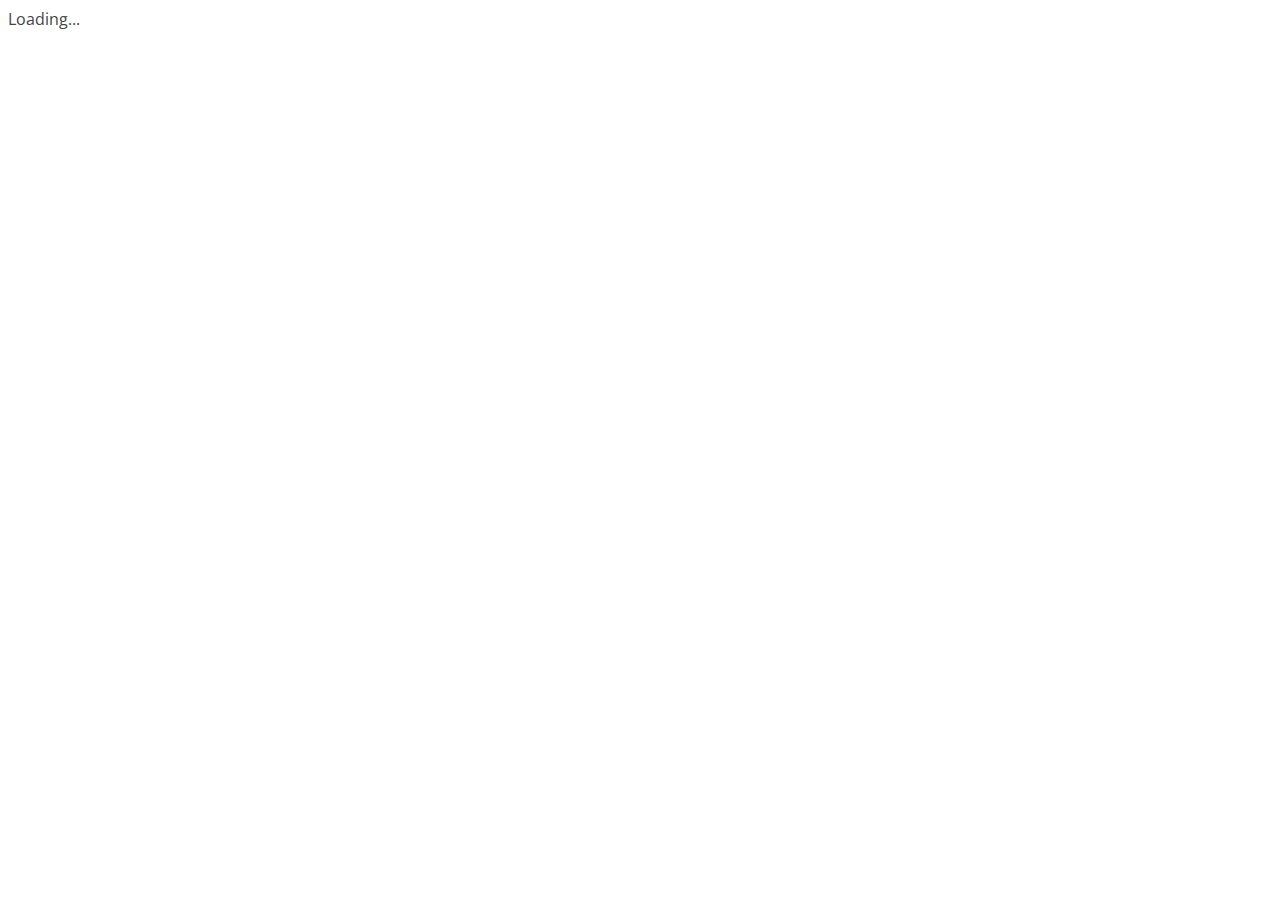
==== wwwroot/index.html @ 3094270d "tempdata and Aps script" ====
<!DOCTYPE html>
<html lang="en">

<head>
    <meta charset="utf-8" />
    <meta name="viewport" content="width=device-width, initial-scale=1.0, maximum-scale=1.0, user-scalable=no" />

    <title>Al-Khorazmiy Internation Special School</title>
    <base href="/" />

  <!-- Google Fonts -->
    <link href="https://fonts.googleapis.com/css?family=Open+Sans:300,300i,400,400i,600,600i,700,700i|Roboto:300,300i,400,400i,500,500i,600,600i,700,700i|Poppins:300,300i,400,400i,500,500i,600,600i,700,700i" rel="stylesheet">

    <link href="akiss.styles.css" rel="stylesheet" />

  <!-- Vendor CSS Files -->
    <link href="vendor/aos/aos.css" rel="stylesheet">
    <link href="vendor/bootstrap-icons/bootstrap-icons.css" rel="stylesheet">
    <link href="vendor/boxicons/css/boxicons.min.css" rel="stylesheet">
    <link href="vendor/glightbox/css/glightbox.min.css" rel="stylesheet">
    <link href="vendor/swiper/swiper-bundle.min.css" rel="stylesheet">
    <link href="vendor/bootstrap/css/bootstrap.min.css" rel="stylesheet">
    <link href="css/style.css" rel="stylesheet">   

</head>

<body>

  <div id="app">Loading...</div>

    <div id="blazor-error-ui">
        An unhandled error has occurred.
        <a href="" class="reload">Reload</a>
        <a class="dismiss">🗙</a>
    </div>
    
    <!-- Vendor JS Files -->
    <script src="vendor/purecounter/purecounter.js"></script>
    <script src="https://cdnjs.cloudflare.com/ajax/libs/jquery/3.6.0/jquery.min.js"></script>
    <script src="vendor/aos/aos.js"></script>
    <script src="vendor/bootstrap/js/bootstrap.bundle.min.js"></script>
    <script src="vendor/glightbox/js/glightbox.min.js"></script>
    <script src="vendor/isotope-layout/isotope.pkgd.min.js"></script>
    <script src="vendor/swiper/swiper-bundle.min.js"></script>
    <script src="vendor/waypoints/noframework.waypoints.js"></script>
    
    <script src="_framework/blazor.webassembly.js"></script>
    <script src="js/main.js"></script>
    <script src="js/Functions.js"></script>
    <script src="js/mobileview.js"></script>
</body>

</html>
---- wwwroot/css/style.css ----
.team {
  position: relative;
  margin-bottom: 20px;
}

.team .team-content {
  position: absolute;
  bottom: 25px;
  margin: 0 20px;
  left: 0;
  right: 0;
}

.team .team-content-inner {
  background-color: #ffffff;
  padding: 20px 20px;
  width: 100%;
  -webkit-box-shadow: 0px 0px 30px 0px rgba(0, 0, 0, 0.1);
  box-shadow: 0px 0px 30px 0px rgba(0, 0, 0, 0.1);
  -webkit-transition: all 0.3s ease-in-out;
  transition: all 0.3s ease-in-out;
}

.team .team-content-inner .team-social {
  margin-left: auto;
}

.team .team-content-inner .team-social .nav .nav-link {
  padding-top: 0;
  padding-bottom: 0;
}

.team .team-content-inner .team-contact {
  opacity: 0;
  position: absolute;
  bottom: 0px;
  left: 20px;
  -webkit-transition: all 0.3s ease-in-out;
  transition: all 0.3s ease-in-out;
}

.team:hover .team-content-inner {
  background-color: rgb(50, 108, 226);
  color: #ffffff;
  padding: 20px 20px 90px;
}

.team:hover .team-content-inner .team-info .team-position {
  color: #ffffff;
}

.team:hover .team-content-inner .team-contact {
  opacity: 1;
  bottom: 20px;
}

.team:hover .team-content-inner .team-contact .nav .nav-link {
  color: #ffffff;
}

.team:hover .team-content-inner .team-contact .nav .nav-link:hover {
  color: #000000;
}

.team:hover .team-content-inner .team-social .nav .nav-link {
  color: #ffffff;
}

.team:hover .team-content-inner .team-social .nav .nav-link:hover {
  color: #000000;
}

.team:hover .team-info .avatar-name {
  color: #ffffff;
}

.team-content-inner .team-info .avatar-name {
  margin-bottom: 0;
  font-weight: 600;
}

.team-content-inner .team-info .team-position {
  color: rgb(50, 180, 226);
}

.team-02 {
  display: -webkit-box;
  display: -ms-flexbox;
  display: flex;
  -webkit-box-align: center;
  -ms-flex-align: center;
  align-items: center;
}

.team-02 .team-avatar {
  -webkit-box-flex: 0;
  -ms-flex: 0 50%;
  flex: 0 50%;
}

.team-02 .team-content {
  -webkit-box-flex: 0;
  -ms-flex: 0 50%;
  flex: 0 50%;
}

.team-02 .team-content-inner {
  padding: 0px;
}

.team-02 .team-content-inner .team-contact {
  margin-top: 20px;
}

.team-02 .team-content-inner .team-contact .nav .nav-link {
  color: #2d3037;
  padding: 5px;
}

.team-02 .team-content-inner .team-contact .nav .nav-link:hover {
  color: #009b72;
}

.team-02 .team-content-inner .team-desc {
  color: #2d3037;
}

.social a.text-muted:hover {
  color: #009b72 !important;
}

@media (max-width: 575.98px) {
  .team .team-content {
    margin: 0 15px;
  }
}
.nav {
  display: -webkit-box;
  display: -ms-flexbox;
  display: flex;
  -ms-flex-wrap: wrap;
  flex-wrap: wrap;
  padding-left: 0;
  margin-bottom: 0;
  list-style: none;
}

#blazor-error-ui {
  background: lightyellow;
  bottom: 0;
  box-shadow: 0 -1px 2px rgba(0, 0, 0, 0.2);
  display: none;
  left: 0;
  padding: 0.6rem 1.25rem 0.7rem 1.25rem;
  position: fixed;
  width: 100%;
  z-index: 1000;
}

#blazor-error-ui .dismiss {
  cursor: pointer;
  position: absolute;
  right: 0.75rem;
  top: 0.5rem;
}

.blazor-error-boundary {
  background: url([data-uri])
      no-repeat 1rem/1.8rem,
    #b32121;
  padding: 1rem 1rem 1rem 3.7rem;
  color: white;
}

.blazor-error-boundary::after {
  content: "An error has occurred.";
}

body {
  font-family: "Open Sans", sans-serif;
  color: #444444;
}

a {
  color: #106eea;
  text-decoration: none;
}

a:hover {
  color: #3b8af2;
  text-decoration: none;
}

h1,
h2,
h3,
h4,
h5,
h6 {
  font-family: "Roboto", sans-serif;
}

/*--------------------------------------------------------------
# Preloader
--------------------------------------------------------------*/
#preloader {
  position: fixed;
  top: 0;
  left: 0;
  right: 0;
  bottom: 0;
  z-index: 9999;
  overflow: hidden;
  background: #fff;
}

#preloader:before {
  content: "";
  position: fixed;
  top: calc(50% - 30px);
  left: calc(50% - 30px);
  border: 6px solid #106eea;
  border-top-color: #e2eefd;
  border-radius: 50%;
  width: 60px;
  height: 60px;
  -webkit-animation: animate-preloader 1s linear infinite;
  animation: animate-preloader 1s linear infinite;
}

@-webkit-keyframes animate-preloader {
  0% {
    transform: rotate(0deg);
  }
  100% {
    transform: rotate(360deg);
  }
}

@keyframes animate-preloader {
  0% {
    transform: rotate(0deg);
  }
  100% {
    transform: rotate(360deg);
  }
}
/*--------------------------------------------------------------
# Back to top button
--------------------------------------------------------------*/
.back-to-top {
  position: fixed;
  visibility: hidden;
  opacity: 0;
  right: 15px;
  bottom: 15px;
  z-index: 996;
  background: #106eea;
  width: 40px;
  height: 40px;
  border-radius: 4px;
  transition: all 0.4s;
}
.back-to-top i {
  font-size: 28px;
  color: #fff;
  line-height: 0;
}
.back-to-top:hover {
  background: #3284f1;
  color: #fff;
}
.back-to-top.active {
  visibility: visible;
  opacity: 1;
}

/*--------------------------------------------------------------
# Disable aos animation delay on mobile devices
--------------------------------------------------------------*/
@media screen and (max-width: 768px) {
  [data-aos-delay] {
    transition-delay: 0 !important;
  }
}
/*--------------------------------------------------------------
# Top Bar
--------------------------------------------------------------*/
#topbar {
  background: #106eea;
  height: 40px;
  font-size: 14px;
  transition: all 0.5s;
  color: #fff;
  padding: 0;
}
#topbar .contact-info i {
  font-style: normal;
  color: #fff;
}
#topbar .contact-info i a,
#topbar .contact-info i span {
  padding-left: 5px;
  color: #fff;
}
#topbar .contact-info i a {
  line-height: 0;
  transition: 0.3s;
  transition: 0.3s;
}
#topbar .contact-info i a:hover {
  color: #fff;
  text-decoration: underline;
}
#topbar .social-links a {
  color: rgba(255, 255, 255, 0.7);
  line-height: 0;
  transition: 0.3s;
  margin-left: 20px;
}
#topbar .social-links a:hover {
  color: white;
}

/*--------------------------------------------------------------
# Header
--------------------------------------------------------------*/
#header {
  background: #fff;
  transition: all 0.5s;
  z-index: 997;
  height: 86px;
  box-shadow: 0px 2px 15px rgba(0, 0, 0, 0.1);
}
#header.fixed-top {
  height: 70px;
}
#header .logo {
  font-size: 30px;
  margin: 0;
  padding: 0;
  line-height: 1;
  font-weight: 600;
  letter-spacing: 0.8px;
  font-family: "Poppins", sans-serif;
}
#header .logo a {
  color: #222222;
}
#header .logo a span {
  color: #106eea;
}
#header .logo img {
  max-height: 40px;
}

.scrolled-offset {
  margin-top: 70px;
}

/*--------------------------------------------------------------
# Navigation Menu
--------------------------------------------------------------*/
/**
* Desktop Navigation 
*/
.navbar {
  padding: 0;
}
.navbar ul {
  margin: 0;
  padding: 0;
  display: flex;
  list-style: none;
  align-items: center;
}
.navbar li {
  position: relative;
}
.navbar > ul > li {
  white-space: nowrap;
  padding: 10px 0 10px 28px;
}
.navbar a,
.navbar a:focus {
  display: flex;
  align-items: center;
  justify-content: space-between;
  padding: 0 3px;
  font-size: 15px;
  font-weight: 600;
  color: #222222;
  white-space: nowrap;
  transition: 0.3s;
  position: relative;
}
.navbar a i,
.navbar a:focus i {
  font-size: 12px;
  line-height: 0;
  margin-left: 5px;
}
.navbar > ul > li > a:before {
  content: "";
  position: absolute;
  width: 100%;
  height: 2px;
  bottom: -6px;
  left: 0;
  background-color: #106eea;
  visibility: hidden;
  width: 0px;
  transition: all 0.3s ease-in-out 0s;
}
.navbar a:hover:before,
.navbar li:hover > a:before,
.navbar .active:before {
  visibility: visible;
  width: 100%;
}
.navbar a:hover,
.navbar .active,
.navbar .active:focus,
.navbar li:hover > a {
  color: #106eea;
}
.navbar .dropdown ul {
  display: block;
  position: absolute;
  left: 28px;
  top: calc(100% + 30px);
  margin: 0;
  padding: 10px 0;
  z-index: 99;
  opacity: 0;
  visibility: hidden;
  background: #fff;
  box-shadow: 0px 0px 30px rgba(127, 137, 161, 0.25);
  transition: 0.3s;
}
.navbar .dropdown ul li {
  min-width: 200px;
}
.navbar .dropdown ul a {
  padding: 10px 20px;
  font-weight: 400;
}
.navbar .dropdown ul a i {
  font-size: 12px;
}
.navbar .dropdown ul a:hover,
.navbar .dropdown ul .active:hover,
.navbar .dropdown ul li:hover > a {
  color: #106eea;
}
.navbar .dropdown:hover > ul {
  opacity: 1;
  top: 100%;
  visibility: visible;
}
.navbar .dropdown .dropdown ul {
  top: 0;
  left: calc(100% - 30px);
  visibility: hidden;
}
.navbar .dropdown .dropdown:hover > ul {
  opacity: 1;
  top: 0;
  left: 100%;
  visibility: visible;
}
@media (max-width: 1366px) {
  .navbar .dropdown .dropdown ul {
    left: -90%;
  }
  .navbar .dropdown .dropdown:hover > ul {
    left: -100%;
  }
}

/**
* Mobile Navigation 
*/
.mobile-nav-toggle {
  color: #222222;
  font-size: 28px;
  cursor: pointer;
  display: none;
  line-height: 0;
  transition: 0.5s;
}
.mobile-nav-toggle.bi-x {
  color: #fff;
}

@media (max-width: 991px) {
  .mobile-nav-toggle {
    display: block;
  }

  .navbar ul {
    display: none;
  }
}
.navbar-mobile {
  position: fixed;
  overflow: hidden;
  top: 0;
  right: 0;
  left: 0;
  bottom: 0;
  background: rgba(9, 9, 9, 0.9);
  transition: 0.3s;
  z-index: 999;
}
.navbar-mobile .mobile-nav-toggle {
  position: absolute;
  top: 15px;
  right: 15px;
}
.navbar-mobile ul {
  display: block;
  position: absolute;
  top: 55px;
  right: 15px;
  bottom: 15px;
  left: 15px;
  padding: 10px 0;
  background-color: #fff;
  overflow-y: auto;
  transition: 0.3s;
}
.navbar-mobile a,
.navbar-mobile a:focus {
  padding: 10px 20px;
  font-size: 15px;
  color: #222222;
}
.navbar-mobile > ul > li {
  padding: 0;
}
.navbar-mobile a:hover:before,
.navbar-mobile li:hover > a:before,
.navbar-mobile .active:before {
  visibility: hidden;
}
.navbar-mobile a:hover,
.navbar-mobile .active,
.navbar-mobile li:hover > a {
  color: #106eea;
}
.navbar-mobile .getstarted,
.navbar-mobile .getstarted:focus {
  margin: 15px;
}
.navbar-mobile .dropdown ul {
  position: static;
  display: none;
  margin: 10px 20px;
  padding: 10px 0;
  z-index: 99;
  opacity: 1;
  visibility: visible;
  background: #fff;
  box-shadow: 0px 0px 30px rgba(127, 137, 161, 0.25);
}
.navbar-mobile .dropdown ul li {
  min-width: 200px;
}
.navbar-mobile .dropdown ul a {
  padding: 10px 20px;
}
.navbar-mobile .dropdown ul a i {
  font-size: 12px;
}
.navbar-mobile .dropdown ul a:hover,
.navbar-mobile .dropdown ul .active:hover,
.navbar-mobile .dropdown ul li:hover > a {
  color: #106eea;
}
.navbar-mobile .dropdown > .dropdown-active {
  display: block;
}

/*--------------------------------------------------------------
# Hero Section
--------------------------------------------------------------*/
#hero {
  width: 100%;
  height: 75vh;
  background: url("hero-bg.jpg") top left;
  background-size: cover;
  position: relative;
}
#hero:before {
  content: "";
  background: rgba(255, 255, 255, 0.6);
  position: absolute;
  bottom: 0;
  top: 0;
  left: 0;
  right: 0;
}
#hero .container {
  position: relative;
}
#hero h1 {
  margin: 0;
  font-size: 48px;
  font-weight: 700;
  line-height: 56px;
  color: #222222;
  font-family: "Poppins", sans-serif;
}
#hero h1 span {
  color: #106eea;
}
#hero h2 {
  color: #555555;
  margin: 5px 0 30px 0;
  font-size: 24px;
  font-weight: 400;
}
#hero .btn-get-started {
  font-family: "Roboto", sans-serif;
  text-transform: uppercase;
  font-weight: 500;
  font-size: 14px;
  letter-spacing: 1px;
  display: inline-block;
  padding: 10px 28px;
  border-radius: 4px;
  transition: 0.5s;
  color: #fff;
  background: #106eea;
}
#hero .btn-get-started:hover {
  background: #247cf0;
}
#hero .btn-watch-video {
  font-size: 16px;
  transition: 0.5s;
  margin-left: 25px;
  color: #222222;
  font-weight: 600;
  display: flex;
  align-items: center;
}
#hero .btn-watch-video i {
  color: #106eea;
  font-size: 32px;
  transition: 0.3s;
  line-height: 0;
  margin-right: 8px;
}
#hero .btn-watch-video:hover {
  color: #106eea;
}
#hero .btn-watch-video:hover i {
  color: #3b8af2;
}
@media (min-width: 1024px) {
  #hero {
    background-attachment: fixed;
  }
}
@media (max-width: 768px) {
  #hero {
    height: 100vh;
  }
  #hero h1 {
    font-size: 28px;
    line-height: 36px;
  }
  #hero h2 {
    font-size: 18px;
    line-height: 24px;
    margin-bottom: 30px;
  }
  #hero .btn-get-started,
  #hero .btn-watch-video {
    font-size: 13px;
  }
}
@media (max-height: 500px) {
  #hero {
    height: 120vh;
  }
}

/*--------------------------------------------------------------
# Sections General
--------------------------------------------------------------*/
section {
  padding: 60px 0;
  overflow: hidden;
}

.section-bg {
  background-color: #f6f9fe;
}

.section-title {
  text-align: center;
  padding-bottom: 30px;
}
.section-title h2 {
  font-size: 13px;
  letter-spacing: 1px;
  font-weight: 700;
  padding: 8px 20px;
  margin: 0;
  background: #e7f1fd;
  color: #106eea;
  display: inline-block;
  text-transform: uppercase;
  border-radius: 50px;
}
.section-title h3 {
  margin: 15px 0 0 0;
  font-size: 32px;
  font-weight: 700;
}
.section-title h3 span {
  color: #106eea;
}
.section-title p {
  margin: 15px auto 0 auto;
  font-weight: 600;
}
@media (min-width: 1024px) {
  .section-title p {
    width: 50%;
  }
}

/*--------------------------------------------------------------
# Breadcrumbs
--------------------------------------------------------------*/
.breadcrumbs {
  padding: 20px 0;
  background-color: #f1f6fe;
  min-height: 40px;
}
.breadcrumbs h2 {
  font-size: 24px;
  font-weight: 300;
  margin: 0;
}
@media (max-width: 992px) {
  .breadcrumbs h2 {
    margin: 0 0 10px 0;
  }
}
.breadcrumbs ol {
  display: flex;
  flex-wrap: wrap;
  list-style: none;
  padding: 0;
  margin: 0;
  font-size: 14px;
}
.breadcrumbs ol li + li {
  padding-left: 10px;
}
.breadcrumbs ol li + li::before {
  display: inline-block;
  padding-right: 10px;
  color: #6c757d;
  content: "/";
}
@media (max-width: 768px) {
  .breadcrumbs .d-flex {
    display: block !important;
  }
  .breadcrumbs ol {
    display: block;
  }
  .breadcrumbs ol li {
    display: inline-block;
  }
}

/*--------------------------------------------------------------
# Featured Services
--------------------------------------------------------------*/
.featured-services .icon-box {
  padding: 30px;
  position: relative;
  overflow: hidden;
  background: #fff;
  box-shadow: 0 0 29px 0 rgba(68, 88, 144, 0.12);
  transition: all 0.3s ease-in-out;
  border-radius: 8px;
  z-index: 1;
}
.featured-services .icon-box::before {
  content: "";
  position: absolute;
  background: #cbe0fb;
  right: 0;
  left: 0;
  bottom: 0;
  top: 100%;
  transition: all 0.3s;
  z-index: -1;
}
.featured-services .icon-box:hover::before {
  background: #106eea;
  top: 0;
  border-radius: 0px;
}
.featured-services .icon {
  margin-bottom: 15px;
}
.featured-services .icon i {
  font-size: 48px;
  line-height: 1;
  color: #106eea;
  transition: all 0.3s ease-in-out;
}
.featured-services .title {
  font-weight: 700;
  margin-bottom: 15px;
  font-size: 18px;
}
.featured-services .title a {
  color: #111;
}
.featured-services .description {
  font-size: 15px;
  line-height: 28px;
  margin-bottom: 0;
}
.featured-services .icon-box:hover .title a,
.featured-services .icon-box:hover .description {
  color: #fff;
}
.featured-services .icon-box:hover .icon i {
  color: #fff;
}

/*--------------------------------------------------------------
# About
--------------------------------------------------------------*/
.about .content h3 {
  font-weight: 600;
  font-size: 26px;
}
.about .content ul {
  list-style: none;
  padding: 0;
}
.about .content ul li {
  display: flex;
  align-items: flex-start;
  margin-bottom: 35px;
}
.about .content ul li:first-child {
  margin-top: 35px;
}
.about .content ul i {
  background: #fff;
  box-shadow: 0px 6px 15px rgba(16, 110, 234, 0.12);
  font-size: 24px;
  padding: 20px;
  margin-right: 15px;
  color: #106eea;
  border-radius: 50px;
}
.about .content ul h5 {
  font-size: 18px;
  color: #555555;
}
.about .content ul p {
  font-size: 15px;
}
.about .content p:last-child {
  margin-bottom: 0;
}

/*--------------------------------------------------------------
# Skills
--------------------------------------------------------------*/
.skills .progress {
  height: 60px;
  display: block;
  background: none;
  border-radius: 0;
}
.skills .progress .skill {
  padding: 0;
  margin: 0 0 6px 0;
  text-transform: uppercase;
  display: block;
  font-weight: 600;
  font-family: "Poppins", sans-serif;
  color: #222222;
}
.skills .progress .skill .val {
  float: right;
  font-style: normal;
}
.skills .progress-bar-wrap {
  background: #e2eefd;
  height: 10px;
}
.skills .progress-bar {
  width: 1px;
  height: 10px;
  transition: 0.9s;
  background-color: #106eea;
}

/*--------------------------------------------------------------
# Counts
--------------------------------------------------------------*/
.counts {
  padding: 70px 0 60px;
}
.counts .count-box {
  padding: 30px 30px 25px 30px;
  width: 100%;
  position: relative;
  text-align: center;
  background: #f1f6fe;
}
.counts .count-box i {
  position: absolute;
  top: -28px;
  left: 50%;
  transform: translateX(-50%);
  font-size: 24px;
  background: #106eea;
  color: #fff;
  width: 56px;
  height: 56px;
  line-height: 0;
  border-radius: 50px;
  border: 5px solid #fff;
  display: inline-flex;
  align-items: center;
  justify-content: center;
}
.counts .count-box span {
  font-size: 36px;
  display: block;
  font-weight: 600;
  color: #062b5b;
}
.counts .count-box p {
  padding: 0;
  margin: 0;
  font-family: "Roboto", sans-serif;
  font-size: 14px;
}

/*--------------------------------------------------------------
# Clients
--------------------------------------------------------------*/
.clients {
  padding: 15px 0;
  text-align: center;
}
.clients img {
  max-width: 45%;
  transition: all 0.4s ease-in-out;
  display: inline-block;
  padding: 15px 0;
}
.clients img:hover {
  transform: scale(1.15);
}
@media (max-width: 768px) {
  .clients img {
    max-width: 40%;
  }
}

/*--------------------------------------------------------------
# Services
--------------------------------------------------------------*/
.services .icon-box {
  text-align: center;
  border: 1px solid #e2eefd;
  padding: 80px 20px;
  transition: all ease-in-out 0.3s;
  background: #fff;
}
.services .icon-box .icon {
  margin: 0 auto;
  width: 64px;
  height: 64px;
  background: #f1f6fe;
  border-radius: 4px;
  border: 1px solid #deebfd;
  display: flex;
  align-items: center;
  justify-content: center;
  margin-bottom: 20px;
  transition: ease-in-out 0.3s;
}
.services .icon-box .icon i {
  color: #3b8af2;
  font-size: 28px;
  transition: ease-in-out 0.3s;
}
.services .icon-box h4 {
  font-weight: 700;
  margin-bottom: 15px;
  font-size: 24px;
}
.services .icon-box h4 a {
  color: #222222;
  transition: ease-in-out 0.3s;
}
.services .icon-box p {
  line-height: 24px;
  font-size: 14px;
  margin-bottom: 0;
}
.services .icon-box:hover {
  border-color: #fff;
  box-shadow: 0px 0 25px 0 rgba(16, 110, 234, 0.1);
}
.services .icon-box:hover h4 a,
.services .icon-box:hover .icon i {
  color: #106eea;
}
.services .icon-box:hover .icon {
  border-color: #106eea;
}

/*--------------------------------------------------------------
# Testimonials
--------------------------------------------------------------*/
.testimonials {
  padding: 80px 0;
  background: url("../img/testimonials-bg.jpg") no-repeat;
  background-position: center center;
  background-size: cover;
  position: relative;
}
.testimonials::before {
  content: "";
  position: absolute;
  left: 0;
  right: 0;
  top: 0;
  bottom: 0;
  background: rgba(0, 0, 0, 0.7);
}
.testimonials .section-header {
  margin-bottom: 40px;
}
.testimonials .testimonials-carousel,
.testimonials .testimonials-slider {
  overflow: hidden;
}
.testimonials .testimonial-item {
  text-align: center;
  color: #fff;
}
.testimonials .testimonial-item .testimonial-img {
  width: 100px;
  border-radius: 50%;
  border: 6px solid rgba(255, 255, 255, 0.15);
  margin: 0 auto;
}
.testimonials .testimonial-item h3 {
  font-size: 20px;
  font-weight: bold;
  margin: 10px 0 5px 0;
  color: #fff;
}
.testimonials .testimonial-item h4 {
  font-size: 14px;
  color: #ddd;
  margin: 0 0 15px 0;
}
.testimonials .testimonial-item .quote-icon-left,
.testimonials .testimonial-item .quote-icon-right {
  color: rgba(255, 255, 255, 0.4);
  font-size: 26px;
}
.testimonials .testimonial-item .quote-icon-left {
  display: inline-block;
  left: -5px;
  position: relative;
}
.testimonials .testimonial-item .quote-icon-right {
  display: inline-block;
  right: -5px;
  position: relative;
  top: 10px;
}
.testimonials .testimonial-item p {
  font-style: italic;
  margin: 0 auto 15px auto;
  color: #eee;
}
.testimonials .swiper-pagination {
  margin-top: 20px;
  position: relative;
}
.testimonials .swiper-pagination .swiper-pagination-bullet {
  width: 12px;
  height: 12px;
  background-color: rgba(255, 255, 255, 0.5);
  opacity: 1;
}
.testimonials .swiper-pagination .swiper-pagination-bullet-active {
  background-color: #106eea;
}
@media (min-width: 992px) {
  .testimonials .testimonial-item p {
    width: 80%;
  }
}

/*--------------------------------------------------------------
# Portfolio
--------------------------------------------------------------*/
.portfolio #portfolio-flters {
  padding: 0;
  margin: 0 auto 15px auto;
  list-style: none;
  text-align: center;
  border-radius: 50px;
  padding: 2px 15px;
}
.portfolio #portfolio-flters li {
  cursor: pointer;
  display: inline-block;
  padding: 10px 15px 8px 15px;
  font-size: 16px;
  font-weight: 600;
  line-height: 1;
  text-transform: uppercase;
  color: #444444;
  margin-bottom: 5px;
  transition: all 0.3s ease-in-out;
}
.portfolio #portfolio-flters li:hover,
.portfolio #portfolio-flters li.filter-active {
  color: #106eea;
}
.portfolio #portfolio-flters li:last-child {
  margin-right: 0;
}
.portfolio .portfolio-item {
  margin-bottom: 30px;
}
.portfolio .portfolio-item .portfolio-info {
  opacity: 0;
  position: absolute;
  left: 30px;
  right: 30px;
  bottom: 0;
  z-index: 3;
  transition: all ease-in-out 0.3s;
  background: rgba(255, 255, 255, 0.9);
  padding: 15px;
}
.portfolio .portfolio-item .portfolio-info h4 {
  font-size: 18px;
  color: #fff;
  font-weight: 600;
  color: #222222;
}
.portfolio .portfolio-item .portfolio-info p {
  color: #555555;
  font-size: 14px;
  margin-bottom: 0;
}
.portfolio .portfolio-item .portfolio-info .preview-link,
.portfolio .portfolio-item .portfolio-info .details-link {
  position: absolute;
  right: 40px;
  font-size: 24px;
  top: calc(50% - 18px);
  color: #3c3c3c;
}
.portfolio .portfolio-item .portfolio-info .preview-link:hover,
.portfolio .portfolio-item .portfolio-info .details-link:hover {
  color: #106eea;
}
.portfolio .portfolio-item .portfolio-info .details-link {
  right: 10px;
}
.portfolio .portfolio-item .portfolio-links {
  opacity: 0;
  left: 0;
  right: 0;
  text-align: center;
  z-index: 3;
  position: absolute;
  transition: all ease-in-out 0.3s;
}
.portfolio .portfolio-item .portfolio-links a {
  color: #fff;
  margin: 0 2px;
  font-size: 28px;
  display: inline-block;
  transition: 0.3s;
}
.portfolio .portfolio-item .portfolio-links a:hover {
  color: #6ba7f5;
}
.portfolio .portfolio-item:hover .portfolio-info {
  opacity: 1;
  bottom: 20px;
}

/*--------------------------------------------------------------
# Portfolio Details
--------------------------------------------------------------*/
.portfolio-details {
  padding-top: 40px;
}
.portfolio-details .portfolio-details-slider img {
  width: 100%;
}
.portfolio-details .portfolio-details-slider .swiper-pagination {
  margin-top: 20px;
  position: relative;
}
.portfolio-details
  .portfolio-details-slider
  .swiper-pagination
  .swiper-pagination-bullet {
  width: 12px;
  height: 12px;
  background-color: #fff;
  opacity: 1;
  border: 1px solid #106eea;
}
.portfolio-details
  .portfolio-details-slider
  .swiper-pagination
  .swiper-pagination-bullet-active {
  background-color: #106eea;
}
.portfolio-details .portfolio-info {
  padding: 30px;
  box-shadow: 0px 0 30px rgba(34, 34, 34, 0.08);
}
.portfolio-details .portfolio-info h3 {
  font-size: 22px;
  font-weight: 700;
  margin-bottom: 20px;
  padding-bottom: 20px;
  border-bottom: 1px solid #eee;
}
.portfolio-details .portfolio-info ul {
  list-style: none;
  padding: 0;
  font-size: 15px;
}
.portfolio-details .portfolio-info ul li + li {
  margin-top: 10px;
}
.portfolio-details .portfolio-description {
  padding-top: 30px;
}
.portfolio-details .portfolio-description h2 {
  font-size: 26px;
  font-weight: 700;
  margin-bottom: 20px;
}
.portfolio-details .portfolio-description p {
  padding: 0;
}

/*--------------------------------------------------------------
# Team
--------------------------------------------------------------*/
.team {
  padding: 60px 0;
}
.team .member {
  margin-bottom: 20px;
  overflow: hidden;
  border-radius: 4px;
  background: #fff;
  box-shadow: 0px 2px 15px rgba(16, 110, 234, 0.15);
}
.team .member .member-img {
  position: relative;
  overflow: hidden;
}
.team .member .social {
  position: absolute;
  left: 0;
  bottom: 30px;
  right: 0;
  opacity: 0;
  transition: ease-in-out 0.3s;
  text-align: center;
}
.team .member .social a {
  transition: color 0.3s;
  color: #222222;
  margin: 0 3px;
  padding-top: 7px;
  border-radius: 4px;
  width: 36px;
  height: 36px;
  background: rgba(16, 110, 234, 0.8);
  display: inline-block;
  transition: ease-in-out 0.3s;
  color: #fff;
}
.team .member .social a:hover {
  background: #3b8af2;
}
.team .member .social i {
  font-size: 18px;
}
.team .member .member-info {
  padding: 25px 15px;
}
.team .member .member-info h4 {
  font-weight: 700;
  margin-bottom: 5px;
  font-size: 18px;
  color: #222222;
}
.team .member .member-info span {
  display: block;
  font-size: 13px;
  font-weight: 400;
  color: #aaaaaa;
}
.team .member .member-info p {
  font-style: italic;
  font-size: 14px;
  line-height: 26px;
  color: #777777;
}
.team .member:hover .social {
  opacity: 1;
  bottom: 15px;
}

/*--------------------------------------------------------------
# Pricing
--------------------------------------------------------------*/
.pricing .box {
  padding: 20px;
  background: #fff;
  text-align: center;
  box-shadow: 0px 0px 4px rgba(0, 0, 0, 0.12);
  border-radius: 5px;
  position: relative;
  overflow: hidden;
}
.pricing .box h3 {
  font-weight: 400;
  margin: -20px -20px 20px -20px;
  padding: 20px 15px;
  font-size: 16px;
  font-weight: 600;
  color: #777777;
  background: #f8f8f8;
}
.pricing .box h4 {
  font-size: 36px;
  color: #106eea;
  font-weight: 600;
  font-family: "Poppins", sans-serif;
  margin-bottom: 20px;
}
.pricing .box h4 sup {
  font-size: 20px;
  top: -15px;
  left: -3px;
}
.pricing .box h4 span {
  color: #bababa;
  font-size: 16px;
  font-weight: 300;
}
.pricing .box ul {
  padding: 0;
  list-style: none;
  color: #444444;
  text-align: center;
  line-height: 20px;
  font-size: 14px;
}
.pricing .box ul li {
  padding-bottom: 16px;
}
.pricing .box ul i {
  color: #106eea;
  font-size: 18px;
  padding-right: 4px;
}
.pricing .box ul .na {
  color: #ccc;
  text-decoration: line-through;
}
.pricing .btn-wrap {
  margin: 20px -20px -20px -20px;
  padding: 20px 15px;
  background: #f8f8f8;
  text-align: center;
}
.pricing .btn-buy {
  background: #106eea;
  display: inline-block;
  padding: 8px 35px 10px 35px;
  border-radius: 4px;
  color: #fff;
  transition: none;
  font-size: 14px;
  font-weight: 400;
  font-family: "Roboto", sans-serif;
  font-weight: 600;
  transition: 0.3s;
}
.pricing .btn-buy:hover {
  background: #3b8af2;
}
.pricing .featured h3 {
  color: #fff;
  background: #106eea;
}
.pricing .advanced {
  width: 200px;
  position: absolute;
  top: 18px;
  right: -68px;
  transform: rotate(45deg);
  z-index: 1;
  font-size: 14px;
  padding: 1px 0 3px 0;
  background: #106eea;
  color: #fff;
}

/*--------------------------------------------------------------
# Frequently Asked Questions
--------------------------------------------------------------*/
.faq {
  padding: 60px 0;
}
.faq .faq-list {
  padding: 0;
  list-style: none;
}
.faq .faq-list li {
  border-bottom: 1px solid #d4e5fc;
  margin-bottom: 20px;
  padding-bottom: 20px;
}
.faq .faq-list .question {
  display: block;
  position: relative;
  font-family: #106eea;
  font-size: 18px;
  line-height: 24px;
  font-weight: 400;
  padding-left: 25px;
  cursor: pointer;
  color: #0d58ba;
  transition: 0.3s;
}
.faq .faq-list i {
  font-size: 16px;
  position: absolute;
  left: 0;
  top: -2px;
}
.faq .faq-list p {
  margin-bottom: 0;
  padding: 10px 0 0 25px;
}
.faq .faq-list .icon-show {
  display: none;
}
.faq .faq-list .collapsed {
  color: black;
}
.faq .faq-list .collapsed:hover {
  color: #106eea;
}
.faq .faq-list .collapsed .icon-show {
  display: inline-block;
  transition: 0.6s;
}
.faq .faq-list .collapsed .icon-close {
  display: none;
  transition: 0.6s;
}

/*--------------------------------------------------------------
# Contact
--------------------------------------------------------------*/
.contact .info-box {
  color: #444444;
  text-align: center;
  box-shadow: 0 0 30px rgba(214, 215, 216, 0.3);
  padding: 20px 0 30px 0;
}
.contact .info-box i {
  font-size: 32px;
  color: #106eea;
  border-radius: 50%;
  padding: 8px;
  border: 2px dotted #b3d1fa;
}
.contact .info-box h3 {
  font-size: 20px;
  color: #777777;
  font-weight: 700;
  margin: 10px 0;
}
.contact .info-box p {
  padding: 0;
  line-height: 24px;
  font-size: 14px;
  margin-bottom: 0;
}
.contact .php-email-form {
  box-shadow: 0 0 30px rgba(214, 215, 216, 0.4);
  padding: 30px;
}
.contact .php-email-form .error-message {
  display: none;
  color: #fff;
  background: #ed3c0d;
  text-align: left;
  padding: 15px;
  font-weight: 600;
}
.contact .php-email-form .error-message br + br {
  margin-top: 25px;
}
.contact .php-email-form .sent-message {
  display: none;
  color: #fff;
  background: #18d26e;
  text-align: center;
  padding: 15px;
  font-weight: 600;
}
.contact .php-email-form .loading {
  display: none;
  background: #fff;
  text-align: center;
  padding: 15px;
}
.contact .php-email-form .loading:before {
  content: "";
  display: inline-block;
  border-radius: 50%;
  width: 24px;
  height: 24px;
  margin: 0 10px -6px 0;
  border: 3px solid #18d26e;
  border-top-color: #eee;
  -webkit-animation: animate-loading 1s linear infinite;
  animation: animate-loading 1s linear infinite;
}
.contact .php-email-form .form-group {
  margin-bottom: 20px;
}
.contact .php-email-form input,
.contact .php-email-form textarea {
  border-radius: 0;
  box-shadow: none;
  font-size: 14px;
}
.contact .php-email-form input:focus,
.contact .php-email-form textarea:focus {
  border-color: #106eea;
}
.contact .php-email-form input {
  padding: 10px 15px;
}
.contact .php-email-form textarea {
  padding: 12px 15px;
}
.contact .php-email-form button[type="submit"] {
  background: #106eea;
  border: 0;
  padding: 10px 30px;
  color: #fff;
  transition: 0.4s;
  border-radius: 4px;
}
.contact .php-email-form button[type="submit"]:hover {
  background: #3b8af2;
}
@-webkit-keyframes animate-loading {
  0% {
    transform: rotate(0deg);
  }
  100% {
    transform: rotate(360deg);
  }
}
@keyframes animate-loading {
  0% {
    transform: rotate(0deg);
  }
  100% {
    transform: rotate(360deg);
  }
}

/*--------------------------------------------------------------
# Footer
--------------------------------------------------------------*/
#footer {
  background: #fff;
  padding: 0 0 30px 0;
  color: #444444;
  font-size: 14px;
  background: #f1f6fe;
}
#footer .footer-newsletter {
  padding: 50px 0;
  background: #f1f6fe;
  text-align: center;
  font-size: 15px;
}
#footer .footer-newsletter h4 {
  font-size: 24px;
  margin: 0 0 20px 0;
  padding: 0;
  line-height: 1;
  font-weight: 600;
}
#footer .footer-newsletter form {
  margin-top: 30px;
  background: #fff;
  padding: 6px 10px;
  position: relative;
  border-radius: 4px;
  box-shadow: 0px 2px 15px rgba(0, 0, 0, 0.06);
  text-align: left;
}
#footer .footer-newsletter form input[type="email"] {
  border: 0;
  padding: 4px 8px;
  width: calc(100% - 100px);
}
#footer .footer-newsletter form input[type="submit"] {
  position: absolute;
  top: 0;
  right: 0;
  bottom: 0;
  border: 0;
  background: none;
  font-size: 16px;
  padding: 0 20px;
  background: #106eea;
  color: #fff;
  transition: 0.3s;
  border-radius: 0 4px 4px 0;
  box-shadow: 0px 2px 15px rgba(0, 0, 0, 0.1);
}
#footer .footer-newsletter form input[type="submit"]:hover {
  background: #0d58ba;
}
#footer .footer-top {
  padding: 60px 0 30px 0;
  background: #fff;
}
#footer .footer-top .footer-contact {
  margin-bottom: 30px;
}
#footer .footer-top .footer-contact h3 {
  font-size: 24px;
  margin: 0 0 15px 0;
  padding: 2px 0 2px 0;
  line-height: 1;
  font-weight: 700;
}
#footer .footer-top .footer-contact h3 span {
  color: #106eea;
}
#footer .footer-top .footer-contact p {
  font-size: 14px;
  line-height: 24px;
  margin-bottom: 0;
  font-family: "Roboto", sans-serif;
  color: #777777;
}
#footer .footer-top h4 {
  font-size: 16px;
  font-weight: bold;
  color: #444444;
  position: relative;
  padding-bottom: 12px;
}
#footer .footer-top .footer-links {
  margin-bottom: 30px;
}
#footer .footer-top .footer-links ul {
  list-style: none;
  padding: 0;
  margin: 0;
}
#footer .footer-top .footer-links ul i {
  padding-right: 2px;
  color: #106eea;
  font-size: 18px;
  line-height: 1;
}
#footer .footer-top .footer-links ul li {
  padding: 10px 0;
  display: flex;
  align-items: center;
}
#footer .footer-top .footer-links ul li:first-child {
  padding-top: 0;
}
#footer .footer-top .footer-links ul a {
  color: #777777;
  transition: 0.3s;
  display: inline-block;
  line-height: 1;
}
#footer .footer-top .footer-links ul a:hover {
  text-decoration: none;
  color: #106eea;
}
#footer .footer-top .social-links a {
  font-size: 18px;
  display: inline-block;
  background: #106eea;
  color: #fff;
  line-height: 1;
  padding: 8px 0;
  margin-right: 4px;
  border-radius: 4px;
  text-align: center;
  width: 36px;
  height: 36px;
  transition: 0.3s;
}
#footer .footer-top .social-links a:hover {
  background: #3b8af2;
  color: #fff;
  text-decoration: none;
}
#footer .copyright {
  text-align: center;
  float: left;
}
#footer .credits {
  float: right;
  text-align: center;
  font-size: 13px;
  color: #444444;
}
@media (max-width: 768px) {
  #footer .copyright,
  #footer .credits {
    float: none;
    text-align: center;
    padding: 2px 0;
  }
}
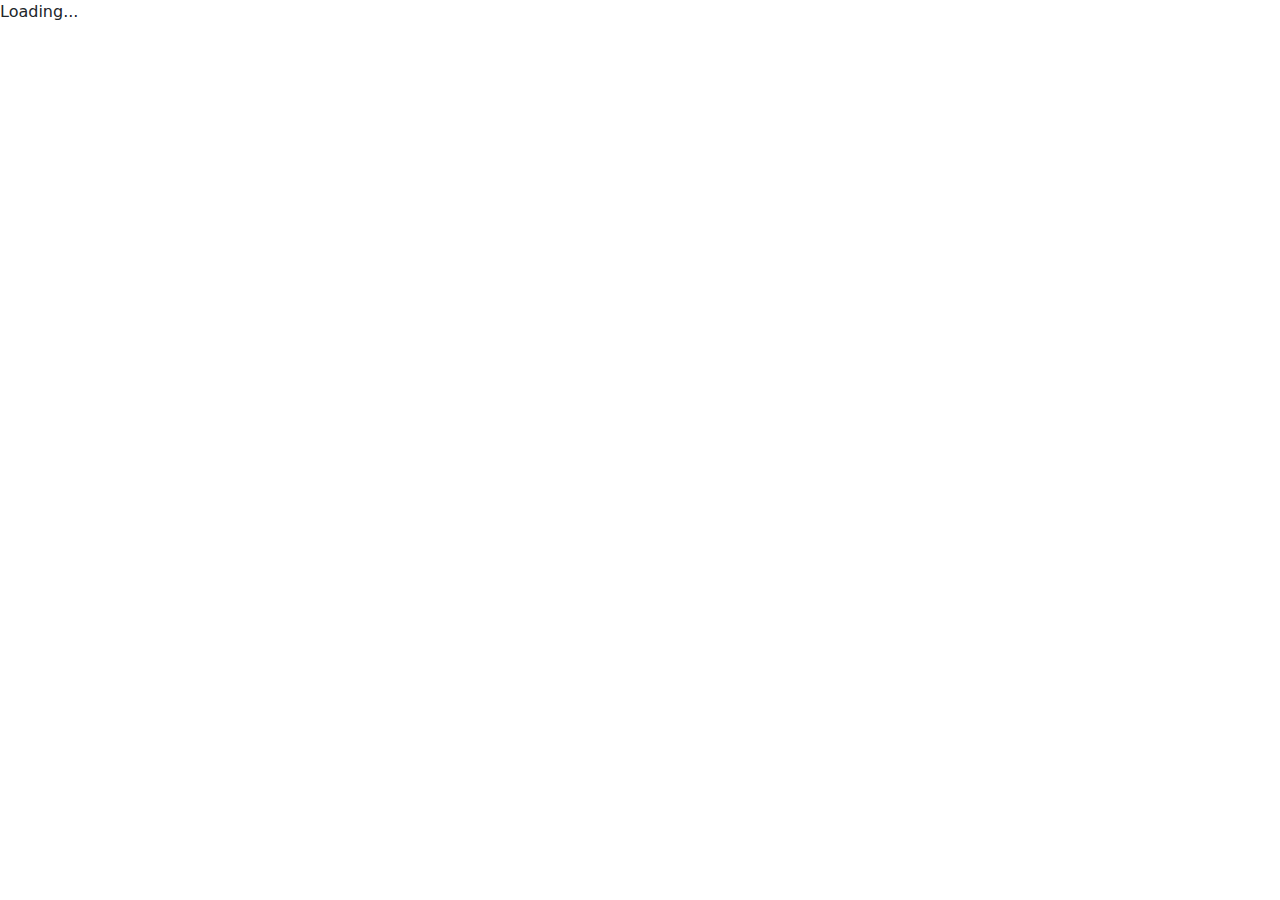
==== commit b4cb3c8e: "Application Form" ====
--- a/wwwroot/index.html
+++ b/wwwroot/index.html
@@ -21,7 +21,7 @@
     <link href="vendor/swiper/swiper-bundle.min.css" rel="stylesheet">
     <link href="vendor/bootstrap/css/bootstrap.min.css" rel="stylesheet">
     <link href="css/style.css" rel="stylesheet">   
-
+    <link href="https://cdn.jsdelivr.net/npm/bootstrap@5.0.0-beta2/dist/css/bootstrap.min.css" rel="stylesheet"/>
 </head>
 
 <body>
@@ -36,7 +36,6 @@
     
     <!-- Vendor JS Files -->
     <script src="vendor/purecounter/purecounter.js"></script>
-    <script src="https://cdnjs.cloudflare.com/ajax/libs/jquery/3.6.0/jquery.min.js"></script>
     <script src="vendor/aos/aos.js"></script>
     <script src="vendor/bootstrap/js/bootstrap.bundle.min.js"></script>
     <script src="vendor/glightbox/js/glightbox.min.js"></script>
@@ -46,8 +45,6 @@
     
     <script src="_framework/blazor.webassembly.js"></script>
     <script src="js/main.js"></script>
-    <script src="js/Functions.js"></script>
-    <script src="js/mobileview.js"></script>
 </body>
 
 </html>
--- a/wwwroot/css/style.css
+++ b/wwwroot/css/style.css
@@ -12,7 +12,7 @@
 }
 
 .team .team-content-inner {
-  background-color: #ffffff;
+  background-color: #f0f0f0;
   padding: 20px 20px;
   width: 100%;
   -webkit-box-shadow: 0px 0px 30px 0px rgba(0, 0, 0, 0.1);
@@ -1524,7 +1524,7 @@
   margin-bottom: 0;
 }
 .contact .php-email-form {
-  box-shadow: 0 0 30px rgba(214, 215, 216, 0.4);
+  box-shadow: 0 0 30px rgb(245, 245, 245);
   padding: 30px;
 }
 .contact .php-email-form .error-message {
@@ -1766,3 +1766,15 @@
     padding: 2px 0;
   }
 }
+
+
+#site_state
+{
+  border-radius: 15px;
+  margin-top: 20px;
+}
+
+.muhammad{
+  box-shadow: none !important;
+  border: 2px solid aliceblue !important;
+}
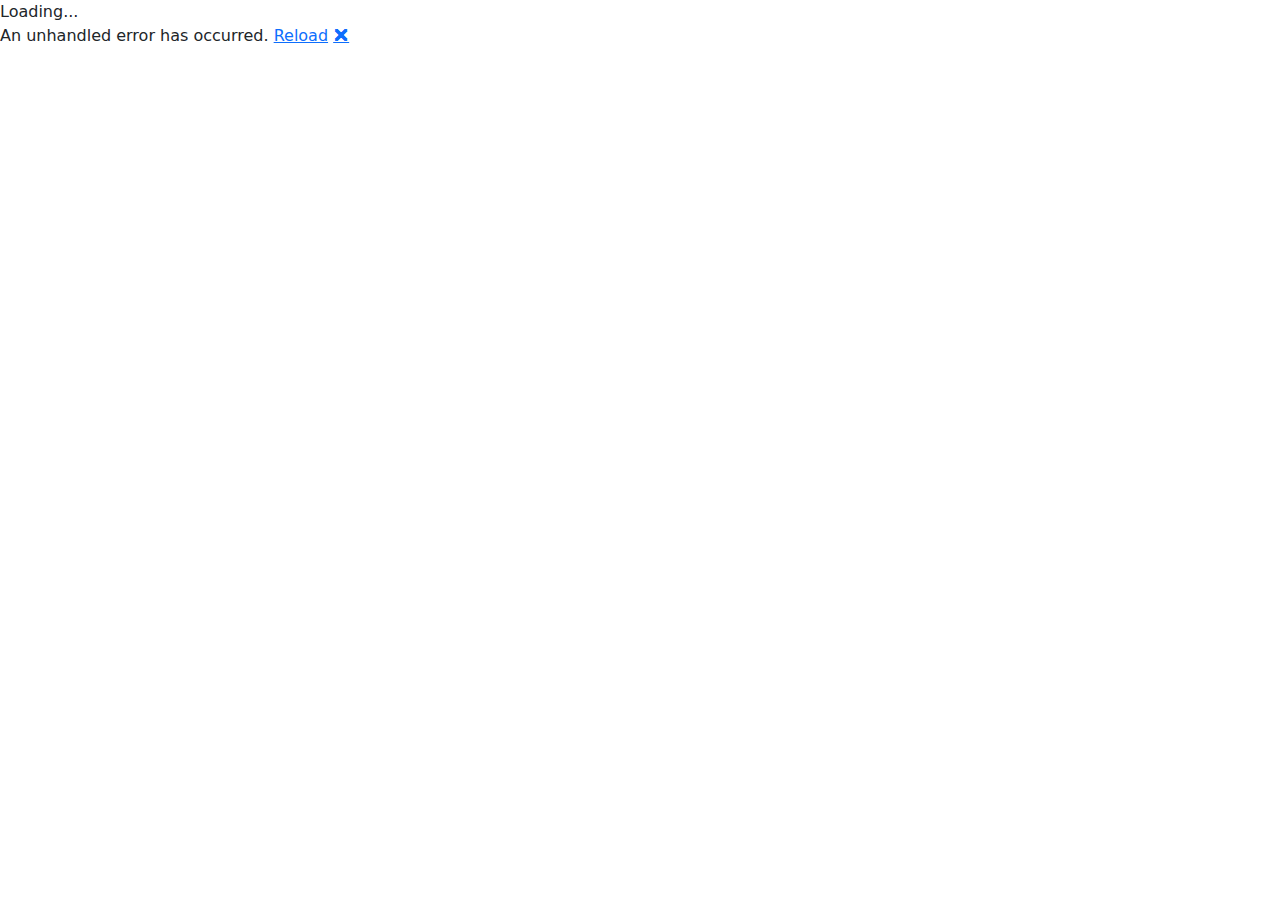
==== commit aa29f520: "Merge pull request #41 from ilmhub-uz/revert-40-shahboz/scrolltoadmissonform" ====
--- a/wwwroot/index.html
+++ b/wwwroot/index.html
@@ -22,6 +22,7 @@
     <link href="vendor/bootstrap/css/bootstrap.min.css" rel="stylesheet">
     <link href="css/style.css" rel="stylesheet">   
     <link href="https://cdn.jsdelivr.net/npm/bootstrap@5.0.0-beta2/dist/css/bootstrap.min.css" rel="stylesheet"/>
+    <script src="https://cdnjs.cloudflare.com/ajax/libs/jquery/3.6.0/jquery.min.js"></script>
 </head>
 
 <body>
@@ -36,6 +37,8 @@
     
     <!-- Vendor JS Files -->
     <script src="vendor/purecounter/purecounter.js"></script>
+    <script src="https://cdnjs.cloudflare.com/ajax/libs/jquery/3.6.0/jquery.min.js"></script>
+    <script src="https://ajax.googleapis.com/ajax/libs/jquery/2.1.1/jquery.min.js"></script>
     <script src="vendor/aos/aos.js"></script>
     <script src="vendor/bootstrap/js/bootstrap.bundle.min.js"></script>
     <script src="vendor/glightbox/js/glightbox.min.js"></script>
@@ -45,6 +48,10 @@
     
     <script src="_framework/blazor.webassembly.js"></script>
     <script src="js/main.js"></script>
+    <script src="js/Functions.js"></script>
+    <script src="js/valid.js"></script>
+    <script src="js/mobileview.js"></script>
+
 </body>
 
-</html>
+</html>--- a/wwwroot/css/style.css
+++ b/wwwroot/css/style.css
@@ -182,13 +182,13 @@
 }
 
 a {
-  color: #106eea;
-  text-decoration: none;
+  color: hsl(214, 87%, 49%);
+  text-decoration: none !important;
 }
 
 a:hover {
   color: #3b8af2;
-  text-decoration: none;
+  text-decoration: none !important;
 }
 
 h1,
@@ -592,6 +592,7 @@
   background-size: cover;
   position: relative;
 }
+
 #hero:before {
   content: "";
   background: rgba(255, 255, 255, 0.6);
@@ -687,6 +688,115 @@
     height: 120vh;
   }
 }
+
+/*--------------------------------------------------------------
+# Admission Hero Section
+--------------------------------------------------------------*/
+
+#ahero {
+  width: 100%;
+  height: 75vh;
+  background: url("ahero-bg.jpg") top left;
+  background-size: cover;
+  position: relative;
+}
+
+#ahero:before {
+  content: "";
+  background: rgba(255, 255, 255, 0.6);
+  position: absolute;
+  bottom: 0;
+  top: 0;
+  left: 0;
+  right: 0;
+}
+#ahero .container {
+  position: relative;
+}
+#ahero h1 {
+  margin: 0;
+  font-size: 48px;
+  font-weight: 700;
+  line-height: 56px;
+  color: #222222;
+  font-family: "Poppins", sans-serif;
+}
+#ahero h1 span {
+  color: #106eea;
+}
+#ahero h2 {
+  color: #555555;
+  margin: 5px 0 30px 0;
+  font-size: 24px;
+  font-weight: 400;
+}
+#ahero .btn-get-started {
+  font-family: "Roboto", sans-serif;
+  text-transform: uppercase;
+  font-weight: 500;
+  font-size: 14px;
+  letter-spacing: 1px;
+  display: inline-block;
+  padding: 10px 28px;
+  border-radius: 4px;
+  transition: 0.5s;
+  color: #fff;
+  background: #106eea;
+}
+#ahero .btn-get-started:hover {
+  background: #247cf0;
+}
+#ahero .btn-watch-video {
+  font-size: 16px;
+  transition: 0.5s;
+  margin-left: 25px;
+  color: #222222;
+  font-weight: 600;
+  display: flex;
+  align-items: center;
+}
+#ahero .btn-watch-video i {
+  color: #106eea;
+  font-size: 32px;
+  transition: 0.3s;
+  line-height: 0;
+  margin-right: 8px;
+}
+#ahero .btn-watch-video:hover {
+  color: #106eea;
+}
+#ahero .btn-watch-video:hover i {
+  color: #3b8af2;
+}
+@media (min-width: 1024px) {
+  #ahero {
+    background-attachment: fixed;
+  }
+}
+@media (max-width: 768px) {
+  #ahero {
+    height: 100vh;
+  }
+  #ahero h1 {
+    font-size: 28px;
+    line-height: 36px;
+  }
+  #ahero h2 {
+    font-size: 18px;
+    line-height: 24px;
+    margin-bottom: 30px;
+  }
+  #ahero .btn-get-started,
+  #ahero .btn-watch-video {
+    font-size: 13px;
+  }
+}
+@media (max-height: 500px) {
+  #ahero {
+    height: 120vh;
+  }
+}
+
 
 /*--------------------------------------------------------------
 # Sections General
@@ -1767,7 +1877,6 @@
   }
 }
 
-
 #site_state
 {
   border-radius: 15px;
@@ -1778,3 +1887,4 @@
   box-shadow: none !important;
   border: 2px solid aliceblue !important;
 }
+
